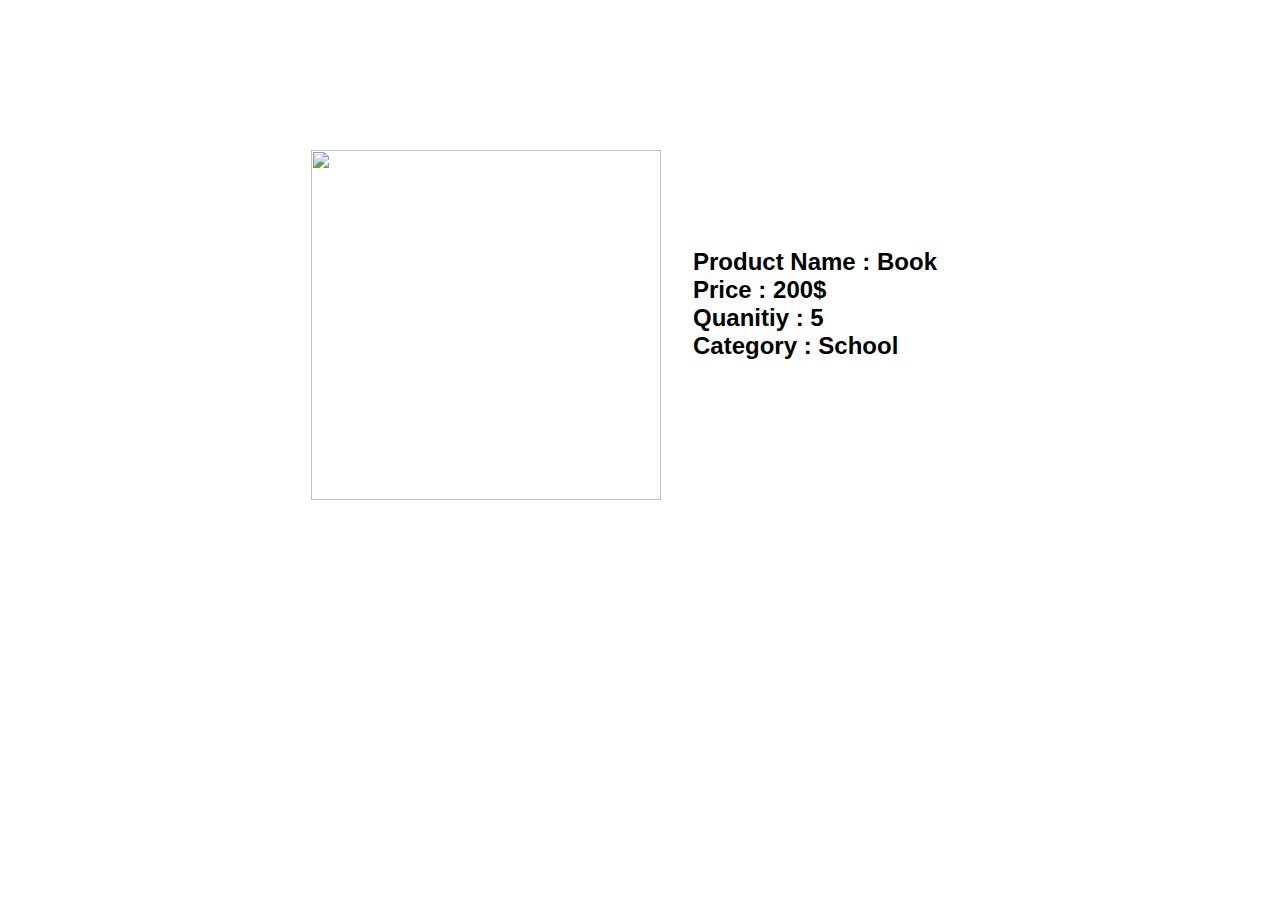
==== src/productDetiales/index.html @ f4d3f5fb "change path product details" ====
<!DOCTYPE html>
<html lang="en">
<head>
    <meta charset="UTF-8">
    <meta name="viewport" content="width=device-width, initial-scale=1.0">
    <link rel="stylesheet" href="style.css">
    <link rel="stylesheet" href="../shared/shared.css">
    <title>Document</title>
</head>
<body>
    <div id="main-container">
        <div id="image-container">
  <img id="img" src="https://storage.googleapis.com/fir-auth-1c3bc.appspot.com/1692947383286-714WUJlhbLS._SL1500_.jpg" alt="">
        </div>
        <div id="text-contianer">
            <div>
                <h2>Product Name : <span> Book </span> </h2>
                <h2>Price : <span>200$</span></h2>
                <h2>Quanitiy : <span>5</span></h2>
                <h2>Category : <span>School</span></h2>
            </div>

            <button id="btn">
                Add to Cart
            </button>
        </div>
    </div>
</body>
</html>
---- src/productDetiales/style.css ----
*{
    margin: 0;
    padding: 0;
    box-sizing: border-box;
    font-family: Arial, Helvetica, sans-serif;
}
body{
    display: flex;
     justify-content: center;
     align-items: center;

     
}
#main-container
{
    margin-top: 150px;
    display: flex;
   /* grid-template-columns:repeat(2,minmax(0,1fr)) ;*/
    /* column-gap: 3em; */
    justify-content: space-between;
    align-items: center;
}

#img{
    width: 350px;
    height: 350px;
}

#text-contianer
{
    padding: 2em;
}

#btn{
    margin: 8px;
    padding-left: 15px;
    padding-right: 15px;
    padding-top: 8px;
    padding-bottom: 8px;
    background-color: var(--primary-color);
    color: white;
    border-radius: 18px;
    border: none;
    transition: ease-in-out 1s;
}

#btn:hover{
    color: black;
    background-color: white;
}
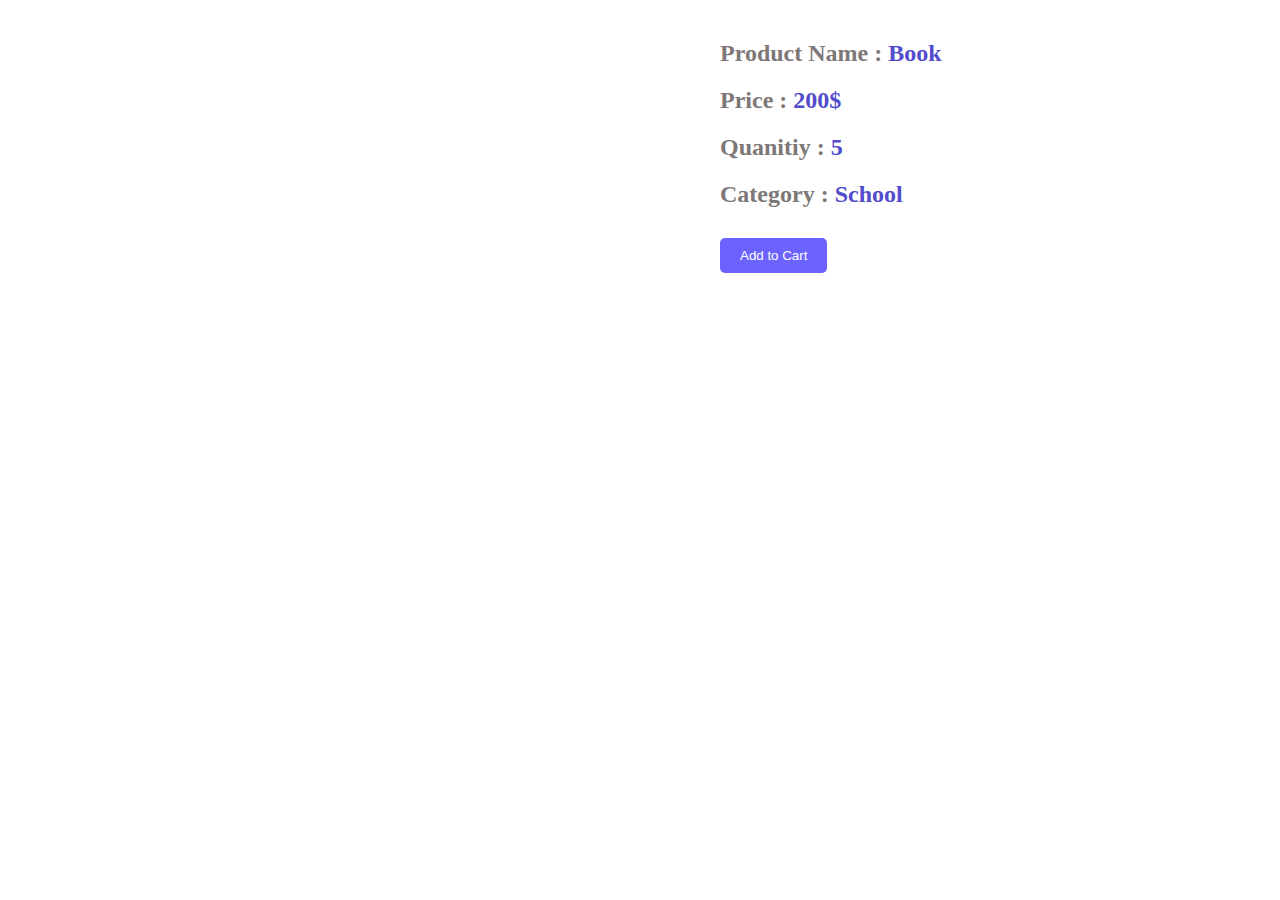
==== commit c8ee14e2: "addColor" ====
--- a/src/productDetiales/index.html
+++ b/src/productDetiales/index.html
@@ -4,7 +4,7 @@
     <meta charset="UTF-8">
     <meta name="viewport" content="width=device-width, initial-scale=1.0">
     <link rel="stylesheet" href="style.css">
-    <link rel="stylesheet" href="../shared/shared.css">
+    <link rel="stylesheet" href="../../shared/shared.css">
     <title>Document</title>
 </head>
 <body>
--- a/src/productDetiales/style.css
+++ b/src/productDetiales/style.css
@@ -1,52 +1,43 @@
-*{
-    margin: 0;
-    padding: 0;
-    box-sizing: border-box;
-    font-family: Arial, Helvetica, sans-serif;
-}
-body{
+#main-container {
     display: flex;
-     justify-content: center;
-     align-items: center;
-
-     
-}
-#main-container
-{
-    margin-top: 150px;
-    display: flex;
-   /* grid-template-columns:repeat(2,minmax(0,1fr)) ;*/
-    /* column-gap: 3em; */
-    justify-content: space-between;
     align-items: center;
+    justify-content: center;
+    gap: 10em; /* Add spacing between the image and text */
+    margin: 20px;
 }
 
-#img{
-    width: 350px;
-    height: 350px;
+#image-container {
+    flex: 1; /* Makes the image container flexible */
+    text-align: center; /* Centers the image inside the container */
 }
 
-#text-contianer
-{
-    padding: 2em;
+#image-container img {
+    max-width: 500px; /* Ensures the image fits within the container */
+    height: auto; /* Maintains the aspect ratio */
 }
 
-#btn{
-    margin: 8px;
-    padding-left: 15px;
-    padding-right: 15px;
-    padding-top: 8px;
-    padding-bottom: 8px;
-    background-color: var(--primary-color);
-    color: white;
-    border-radius: 18px;
-    border: none;
-    transition: ease-in-out 1s;
+#text-contianer {
+    flex: 1; /* Makes the text container flexible */
 }
 
-#btn:hover{
-    color: black;
-    background-color: white;
+#btn {
+    padding: 10px 20px;
+    background-color: #6c63ff;
+    color: #fff;
+    border: none;
+    border-radius: 5px;
+    cursor: pointer;
+    margin-top: 10px;
 }
 
+#btn:hover {
+    background-color: #5b54d1;
+}
 
+#text-contianer h2 {
+  color: var(--color-gray);
+}
+
+#text-contianer h2 span{
+    color: #524bcc;
+  }--- a/shared/shared.css
+++ b/shared/shared.css
@@ -0,0 +1,8 @@
+:root{
+    --padding-x :12px;
+    --padding-y :8px;
+    --primary-color :#524bcc;
+    --background-color: #cccc;
+    --color-gray:#7e7777;;
+}
+
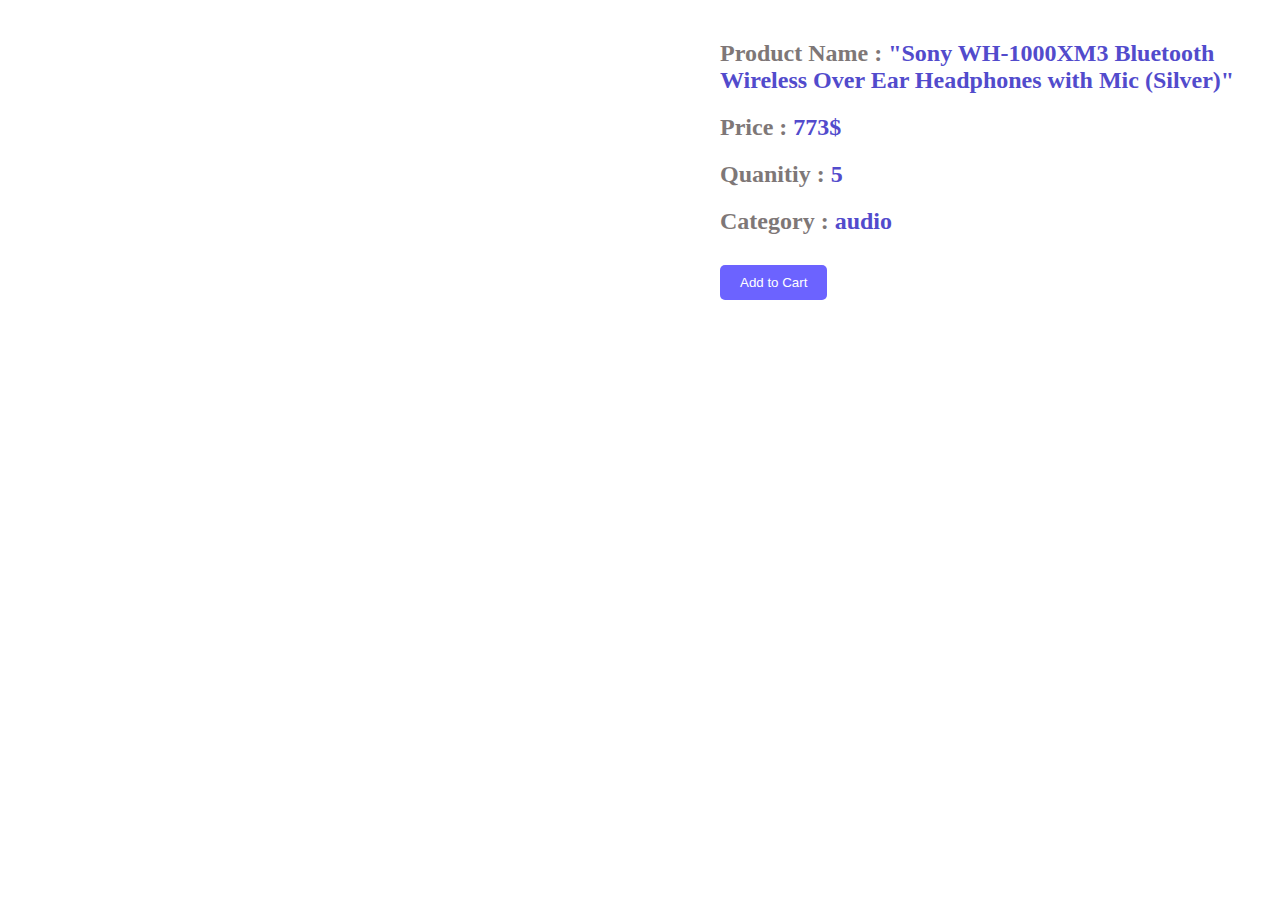
==== commit 07313ba3: "footer page" ====
--- a/src/productDetiales/index.html
+++ b/src/productDetiales/index.html
@@ -14,10 +14,10 @@
         </div>
         <div id="text-contianer">
             <div>
-                <h2>Product Name : <span> Book </span> </h2>
-                <h2>Price : <span>200$</span></h2>
+                <h2>Product Name : <span> "Sony WH-1000XM3 Bluetooth Wireless Over Ear Headphones with Mic (Silver)" </span> </h2>
+                <h2>Price : <span>773$</span></h2>
                 <h2>Quanitiy : <span>5</span></h2>
-                <h2>Category : <span>School</span></h2>
+                <h2>Category : <span>audio</span></h2>
             </div>
 
             <button id="btn">
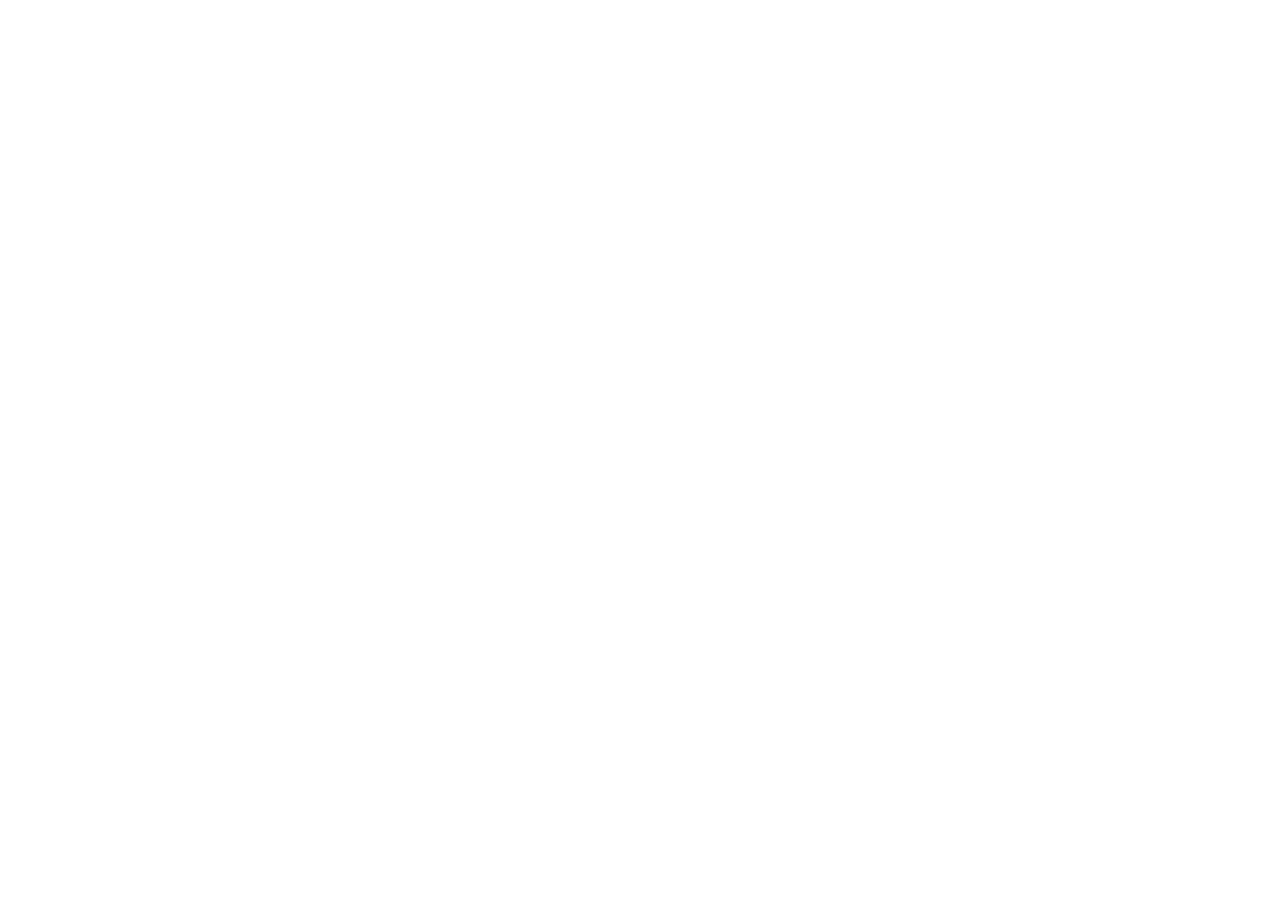
==== commit 8067c59c: "product_Detials" ====
--- a/src/productDetiales/index.html
+++ b/src/productDetiales/index.html
@@ -8,22 +8,7 @@
     <title>Document</title>
 </head>
 <body>
-    <div id="main-container">
-        <div id="image-container">
-  <img id="img" src="https://storage.googleapis.com/fir-auth-1c3bc.appspot.com/1692947383286-714WUJlhbLS._SL1500_.jpg" alt="">
-        </div>
-        <div id="text-contianer">
-            <div>
-                <h2>Product Name : <span> "Sony WH-1000XM3 Bluetooth Wireless Over Ear Headphones with Mic (Silver)" </span> </h2>
-                <h2>Price : <span>773$</span></h2>
-                <h2>Quanitiy : <span>5</span></h2>
-                <h2>Category : <span>audio</span></h2>
-            </div>
-
-            <button id="btn">
-                Add to Cart
-            </button>
-        </div>
-    </div>
+   
+    <script src="script/proDetials.js"></script>
 </body>
 </html>--- a/shared/shared.css
+++ b/shared/shared.css
@@ -1,3 +1,8 @@
+*{
+    margin: 0;
+    box-sizing: border-box;
+    padding: 0;
+}
 :root{
     --padding-x :12px;
     --padding-y :8px;
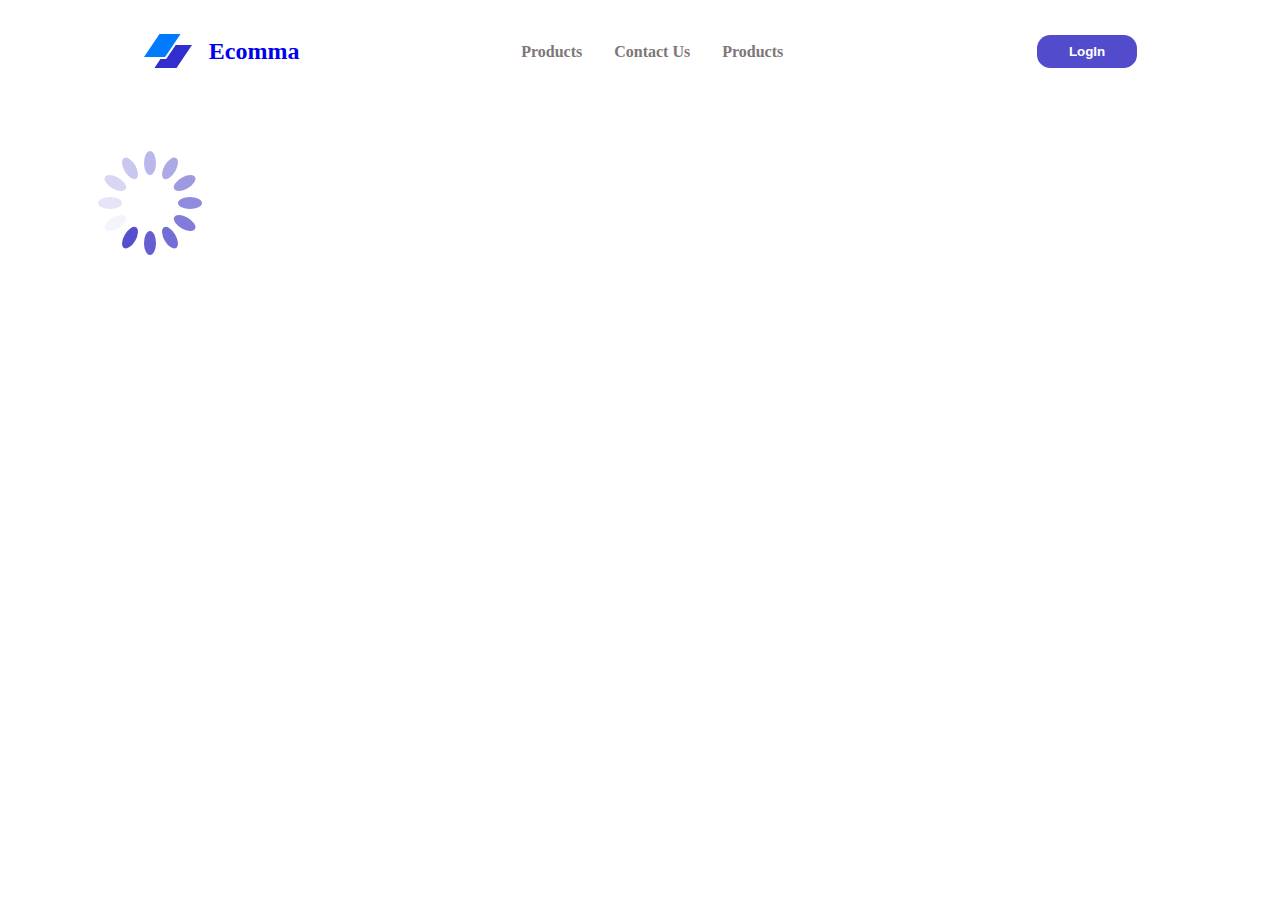
==== commit bcff50eb: "finally last commit" ====
--- a/src/productDetiales/index.html
+++ b/src/productDetiales/index.html
@@ -1,14 +1,23 @@
 <!DOCTYPE html>
 <html lang="en">
-<head>
-    <meta charset="UTF-8">
-    <meta name="viewport" content="width=device-width, initial-scale=1.0">
-    <link rel="stylesheet" href="style.css">
-    <link rel="stylesheet" href="../../shared/shared.css">
+  <head>
+    <meta charset="UTF-8" />
+    <meta name="viewport" content="width=device-width, initial-scale=1.0" />
+    <link
+    rel="stylesheet"
+    href="https://cdnjs.cloudflare.com/ajax/libs/font-awesome/6.0.0-beta3/css/all.min.css"
+  />
+    <link rel="stylesheet" href="style.css" />
+    <link rel="stylesheet" href="../../shared/shared.css" />
     <title>Document</title>
-</head>
-<body>
-   
-    <script src="script/proDetials.js"></script>
-</body>
-</html>+  </head>
+  <body>
+    <!-- product-section when data come -->
+    <div class="loadingSection" id="product-section">
+      <img src="/assets/loading.svg" alt="" />
+    </div>
+
+    <script src="script/proDetials.js" type="module" ></script>
+    <script src="/shared/functions.js" type="module"></script>
+  </body>
+</html>
--- a/src/productDetiales/style.css
+++ b/src/productDetiales/style.css
@@ -1,24 +1,26 @@
-#main-container {
+/* .main-container {
     display: flex;
     align-items: center;
     justify-content: center;
-    gap: 10em; /* Add spacing between the image and text */
+    gap: 10em; 
     margin: 20px;
 }
-
+w
 #image-container {
-    flex: 1; /* Makes the image container flexible */
-    text-align: center; /* Centers the image inside the container */
+    flex: 1; 
+    text-align: center; 
 }
 
 #image-container img {
-    max-width: 500px; /* Ensures the image fits within the container */
-    height: auto; /* Maintains the aspect ratio */
+    max-width: 500px;
+    height: auto; 
 }
 
 #text-contianer {
-    flex: 1; /* Makes the text container flexible */
+    flex: 1; 
 }
+
+
 
 #btn {
     padding: 10px 20px;
@@ -40,4 +42,75 @@
 
 #text-contianer h2 span{
     color: #524bcc;
-  }+  } */
+
+.loadingSection{
+    display: flex;
+    justify-content: center;
+}
+
+/* 
+.product-image {
+    width: 300px;
+    height: 200px;
+    object-fit: contain;
+} */
+
+.product-details-section{
+    display: grid ;
+    grid-template-columns: repeat(2, minmax(0, 1fr));
+    align-items: center ;
+    /* column-gap: 20px; */
+    justify-content: center;
+    margin: 2rem 6rem;
+
+}
+
+.image-container{
+text-align: center;
+}
+.image-container img {
+    width: 400px;
+    height: 350px;
+    object-fit: contain; 
+    padding: 20px;
+    border-radius:2rem;
+    box-shadow: 0px 10px 25px rgba(0, 0, 0, 0.114);  
+}
+.detials-contianer{
+    display: flex;
+    flex-direction: column;
+    justify-content: center;
+    align-items: center;
+    row-gap: 1rem;  
+}
+
+.text-container {
+    display: flex;
+    flex-direction: column;
+    justify-content: center;
+    /* align-items: center; */
+    row-gap: 1rem;
+    
+}
+.add-to-cart-btn{
+    padding: 10px 20px;
+    background-color:var(--primary-color);
+    color: #fff;
+    border: none;
+    border-radius: 5px;
+    cursor: pointer;
+    margin-top: 10px;
+    font-weight: bold;
+    /* align-self: flex-start; */
+}
+
+
+.detials-contianer h2 {
+    color: var(--color-gray);
+}
+
+
+.detials-contianer span {
+    color: var(--primary-color);
+}--- a/shared/shared.css
+++ b/shared/shared.css
@@ -11,3 +11,102 @@
     --color-gray:#7e7777;;
 }
 
+header{
+    padding: 2em;
+    display: flex;
+    justify-content: space-around;
+    align-items: center;
+    /* background-color: black; */
+}
+
+.logo-part{
+    display: flex;
+    align-items: center;
+    column-gap: 1em;
+}
+.logo-part a{
+    display: flex;
+    column-gap: 1em;
+    align-items: center;
+    text-decoration: none;
+}
+.nav-list ul{
+    display: flex;
+    align-items: center;
+    column-gap: 2em;
+    list-style: none;
+
+}
+.cart-section{
+    display: flex;
+    align-items: center;
+    column-gap: 5px;
+}
+
+.cart-section a{
+   text-decoration: none;
+   color: var(--primary-color);
+   font-weight: bold;
+    font-size: 20px;
+}
+.cart-section span{
+   color: var(--color-gray);
+}
+.nav-list ul a{
+    text-decoration: none;
+    color: var(--color-gray);
+    font-weight: bold;
+}
+
+img{
+    width: 300px;
+    height: 200px;
+    object-fit: contain;
+}
+
+.user-section{
+    display: flex;
+    align-items: center;
+    column-gap: 2em;
+}
+.user-section h3{
+    display: flex;
+    align-items: center;
+    column-gap: 1em;
+    /* color: var(--color-gray); */
+    font-weight: bold;
+}
+.user-section button{
+   font-weight: bold;
+   padding: 9px 2rem;
+   border: none;
+   background-color: var(--primary-color);
+   color: white;
+   border-radius: 1em;
+   transition: 1s ease-in-out;
+}
+
+.user-section .login:hover{
+   
+    background-color: green;
+ }
+
+ .user-section .logout:hover{
+   
+    background-color: red;
+ }
+
+
+ 
+#footer-contianer{
+    display: flex;
+    justify-content: space-around;
+
+}
+
+#icon-contianer{
+    margin-top: 1em;
+    display: flex;
+    justify-content: space-around;
+    gap: 1em;
+}